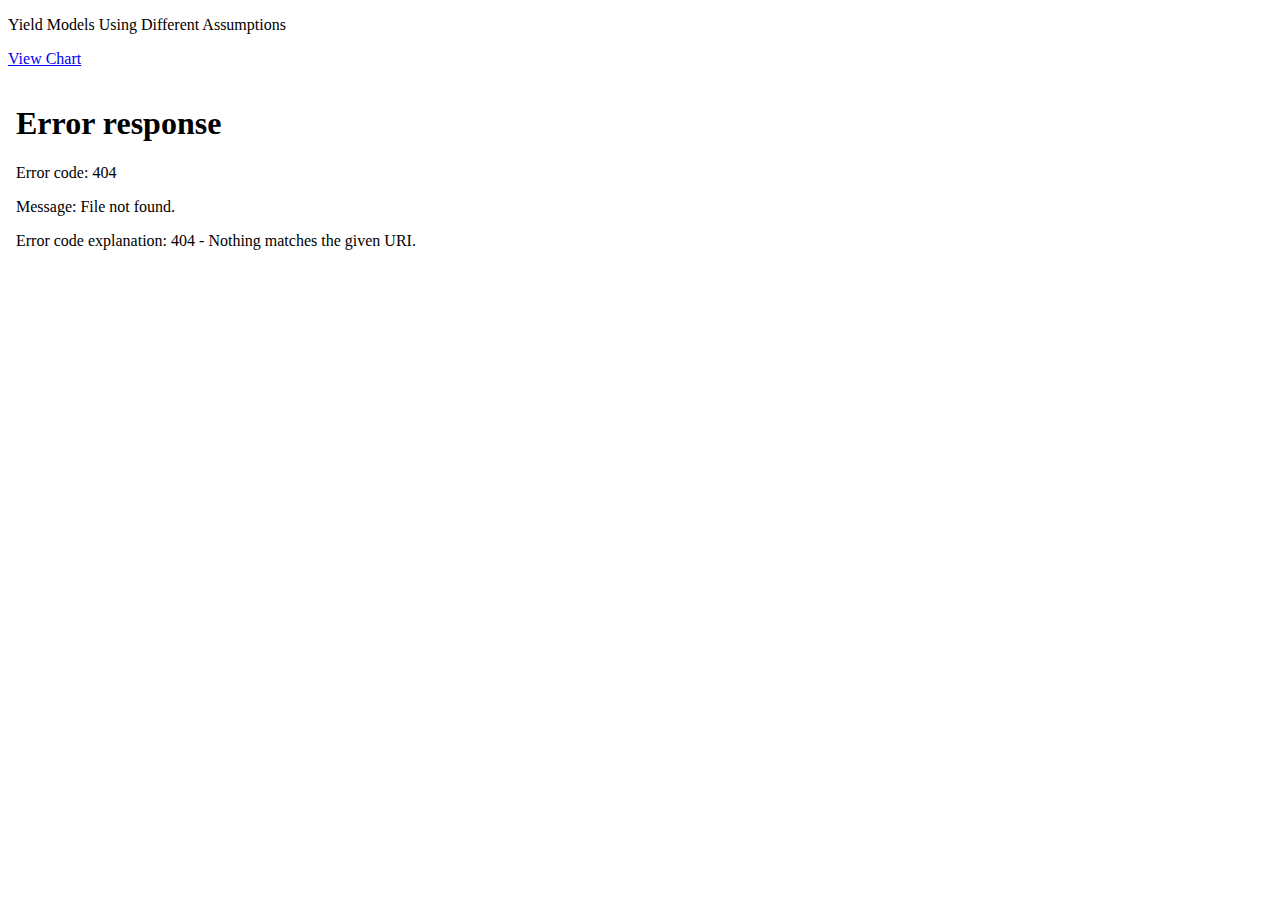
==== webassets/html/Yield_Modeling.html @ cb733017 "yields html css" ====
<!doctype html>
<html lang="en">
<head>
<link rel="stylesheet" href="webassets\css\index.css">
<title>Yield Modeling</title>
</head>
<body>
    <p>Yield Models Using Different Assumptions</p>
    <p><a href="_includes\Web Design\Yield_charts_html\priceratio=2_lproi=0.4_principalroi=-0.3daterange=31_screenshot=31.html">View Chart</a></p>
    
    <iframe id="igraph" scrolling="no" style="border:none;" seamless="seamless" 
    src="_includes\Web Design\Yield_charts_html\priceratio=2_lproi=0.4_principalroi=-0.3daterange=31_screenshot=31.html" 
    height="525" width="50%"></iframe>
</html>
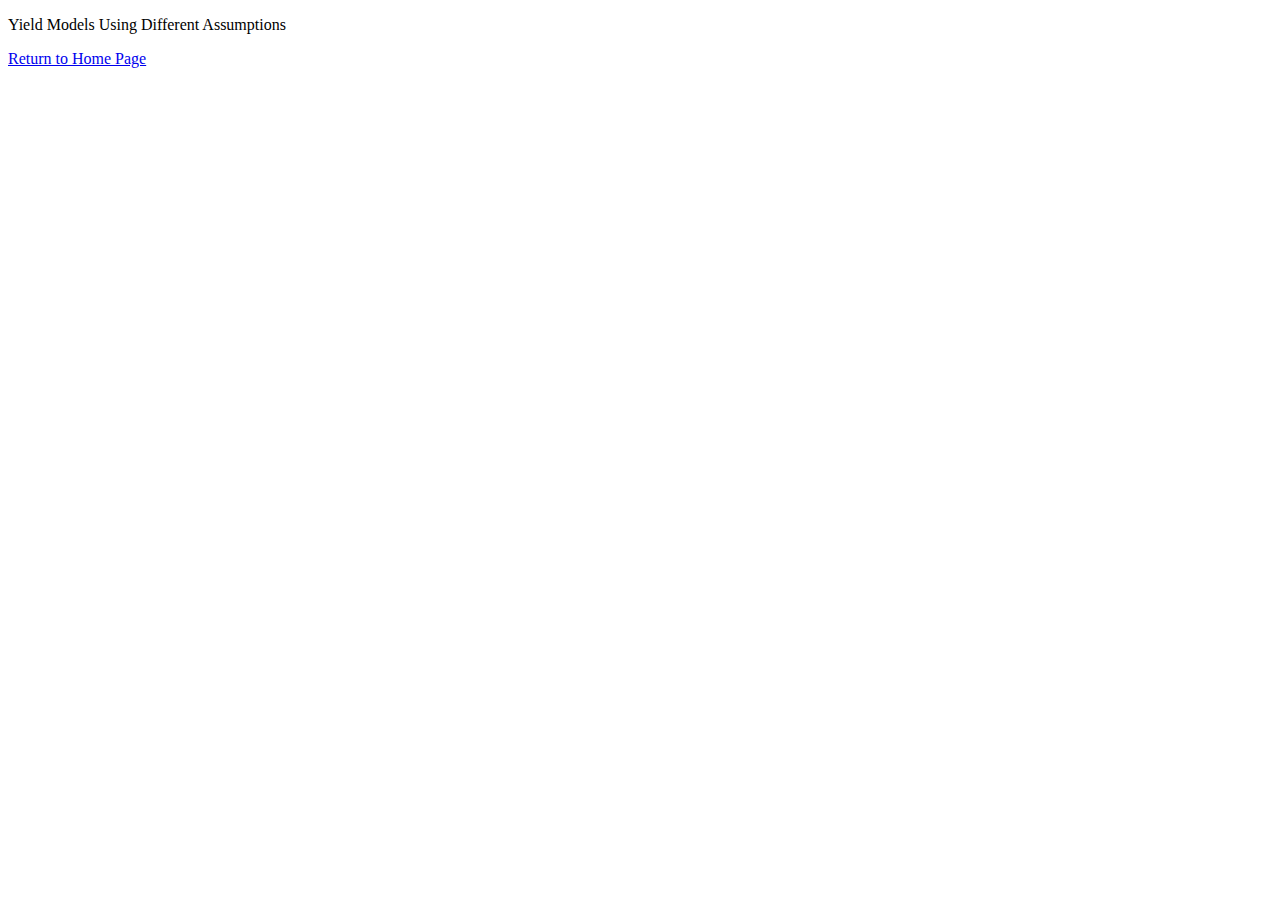
==== commit 2038075b: "test paths" ====
--- a/webassets/html/Yield_Modeling.html
+++ b/webassets/html/Yield_Modeling.html
@@ -1,14 +1,14 @@
 <!doctype html>
 <html lang="en">
 <head>
-<link rel="stylesheet" href="webassets\css\index.css">
+<link rel="stylesheet" href="C:\Users\Jawdy\AppData\Local\Programs\Python\Python36-32\Lib\site-packages\permabullnino.github.io\webassets\css\Yield_Modeling.css">
 <title>Yield Modeling</title>
 </head>
 <body>
     <p>Yield Models Using Different Assumptions</p>
-    <p><a href="_includes\Web Design\Yield_charts_html\priceratio=2_lproi=0.4_principalroi=-0.3daterange=31_screenshot=31.html">View Chart</a></p>
+    <p><a href="/index.html">Return to Home Page</a></p>
     
     <iframe id="igraph" scrolling="no" style="border:none;" seamless="seamless" 
-    src="_includes\Web Design\Yield_charts_html\priceratio=2_lproi=0.4_principalroi=-0.3daterange=31_screenshot=31.html" 
+    src="C:\Users\Jawdy\AppData\Local\Programs\Python\Python36-32\Lib\site-packages\permabullnino.github.io\_includes\Web Design\Yield_charts_html\priceratio=2_lproi=0.4_principalroi=-0.3daterange=31_screenshot=31.html" 
     height="525" width="50%"></iframe>
 </html>